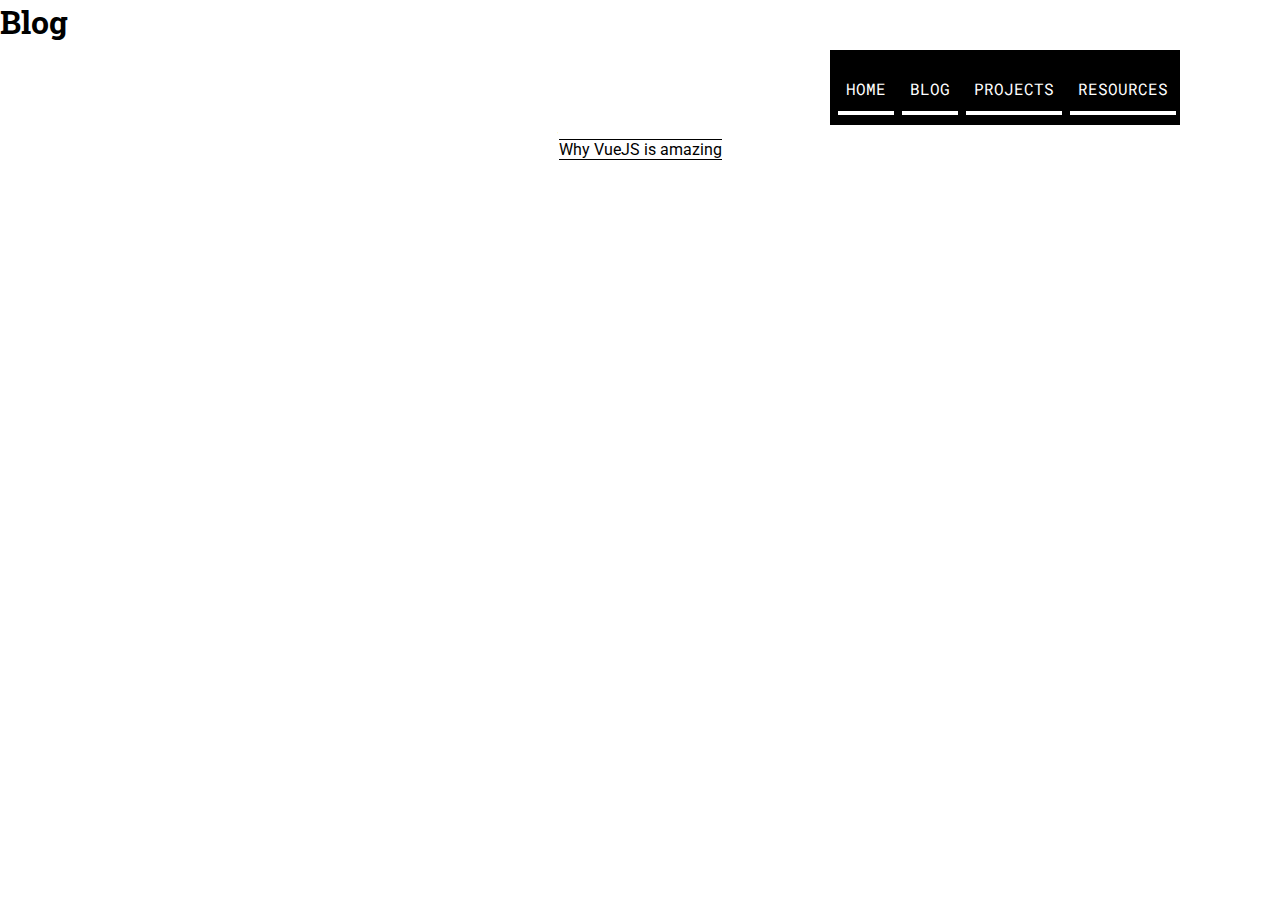
==== blog/index.html @ 91eb5130 "Blog" ====
<html>

<head>
    <title>My Site</title>
    <link rel="stylesheet" href="../main.css">
</head>

<body>
    <div class="navbar">
        <a href="../index.html" id="nav-home" class="nav-link">HOME</a>
        <a href="../blog/index.html" class="nav-link" id="nav-blog">BLOG</a>
        <a href="../projects.html" class="nav-link" id="nav-projects">PROJECTS</a>
        <a href="../resources/index.html" class="nav-link" id="nav-resources">RESOURCES</a>
    </div>
    <h1>Blog</h1>
    <br>
    <br>
    <br>
    <br>
    <div id="articles">
        <a href="../blog/07-23-18.html" class="article-from-home">Why VueJS is amazing</a><br><br>
        
    </div>
</body>

</html>
---- main.css ----
@import url('https://fonts.googleapis.com/css?family=Roboto|Roboto+Mono|Roboto+Slab');
* {
  font-family: 'Roboto', sans-serif;
}
body {
    margin: 0;
}
h1, h2 {
  font-family: 'Roboto Slab', sans-serif;
}
.center {
    text-align: center;
}
.navbar {
  position: fixed;
  z-index: 100;
  right: 100px;
  top: 50px;
  height: 75px;
  width: 350px;
  background-color: black;
}

.nav-link {
  float: left;
  color: white;
  padding: 8px;
  padding-bottom: 12px;
  border-bottom: 4px solid white;
  text-decoration: none;
  margin-top: 20px;
  margin-left: 8px;
  font-family: 'Roboto Mono', monospace;
}

.nav-link:hover {
  float: left;
  color: black;
  padding: 8px;
  padding-bottom: 12px;
  border-bottom: 4px solid white;
  text-decoration: none;
  margin-top: 20px;
  margin-left: 8px;
  font-family: 'Roboto Mono', monospace;
  background-color: white;
}
#projects {
    background-color: gray;
    width: 100%;
    height: 400px;
    position: relative;
}
.project {
    position: absolute;
    bottom: 0;
}
#articles {
    text-align: center;
}
.article-from-home {
    margin: 8px 0;
    padding 1px 0;
    border-top: 1px solid black;
    border-bottom: 1px solid black;
    text-align: center;
    text-decoration: none;
    color: black;
}
.project-page {
    width: 100%;
    height: 400px;
    background-color: gray;
    position: relative;
}
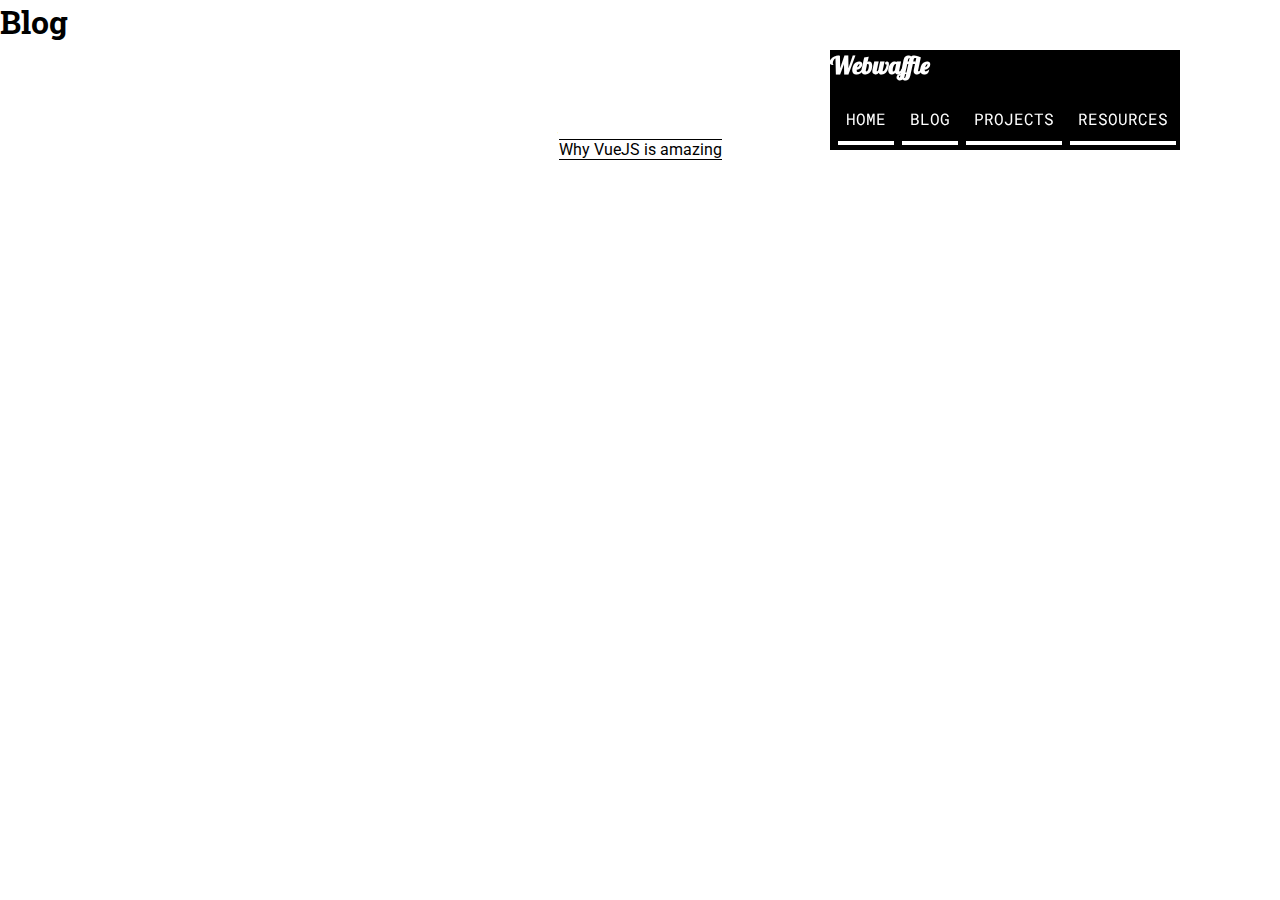
==== commit 9bb2f16e: "Added images, changed navbar" ====
--- a/blog/index.html
+++ b/blog/index.html
@@ -7,6 +7,7 @@
 
 <body>
     <div class="navbar">
+       <h2 id="site-name">Webwaffle</h2>
         <a href="../index.html" id="nav-home" class="nav-link">HOME</a>
         <a href="../blog/index.html" class="nav-link" id="nav-blog">BLOG</a>
         <a href="../projects.html" class="nav-link" id="nav-projects">PROJECTS</a>
--- a/main.css
+++ b/main.css
@@ -1,6 +1,9 @@
-@import url('https://fonts.googleapis.com/css?family=Roboto|Roboto+Mono|Roboto+Slab');
+@import url('https://fonts.googleapis.com/css?family=Roboto|Roboto+Mono|Roboto+Slab|Lobster');
 * {
   font-family: 'Roboto', sans-serif;
+}
+*[w] {
+    color: white;
 }
 body {
     margin: 0;
@@ -11,12 +14,17 @@
 .center {
     text-align: center;
 }
+#site-name {
+    font-family: 'Lobster', cursive;
+    color: white;
+    margin: 0 auto;
+}
 .navbar {
   position: fixed;
   z-index: 100;
   right: 100px;
   top: 50px;
-  height: 75px;
+  height: 100px;
   width: 350px;
   background-color: black;
 }
@@ -54,6 +62,10 @@
 .project {
     position: absolute;
     bottom: 0;
+    border-right: 1px solid white;
+    border-top: 1px solid white;
+    border-top-right-radius: 8px;
+    background-color: black;
 }
 #articles {
     text-align: center;
@@ -70,6 +82,19 @@
 .project-page {
     width: 100%;
     height: 400px;
-    background-color: gray;
+    background-color: white;
     position: relative;
+    margin-top: 25px;
+    border-top: 1px solid black;
+    border-bottom: 1px solid black;
+    background-repeat: no-repeat;
+}
+#project-page-waffle-news {
+    background-image: url('img/waffle-news.png');
+}
+#project-page-syrup {
+    background-image: url('img/syrup.png');
+}
+#project-page-notebook {
+    background-image: url('img/notebook.png');
 }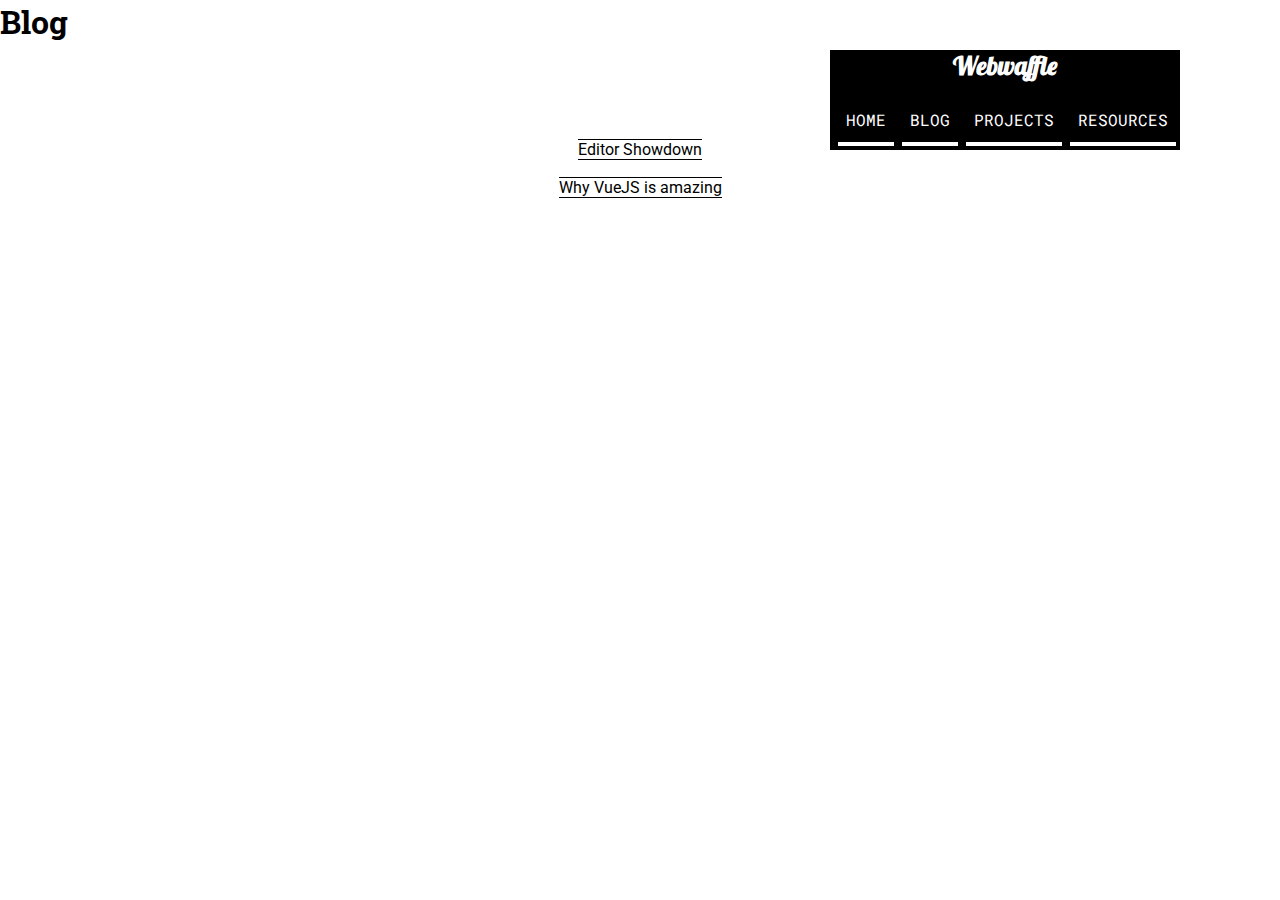
==== commit a437574a: "Wrote article" ====
--- a/blog/index.html
+++ b/blog/index.html
@@ -19,8 +19,8 @@
     <br>
     <br>
     <div id="articles">
+        <a href="../blog/07-23-18-2.html" class="article-from-home">Editor Showdown</a><br><br>
         <a href="../blog/07-23-18.html" class="article-from-home">Why VueJS is amazing</a><br><br>
-        
     </div>
 </body>
 
--- a/main.css
+++ b/main.css
@@ -4,6 +4,9 @@
 }
 *[w] {
     color: white;
+}
+*[b] {
+    color: black;
 }
 body {
     margin: 0;
@@ -16,6 +19,7 @@
 }
 #site-name {
     font-family: 'Lobster', cursive;
+    font-size: 25px;
     color: white;
     margin: 0 auto;
 }
@@ -27,6 +31,7 @@
   height: 100px;
   width: 350px;
   background-color: black;
+  text-align: center;
 }
 
 .nav-link {
